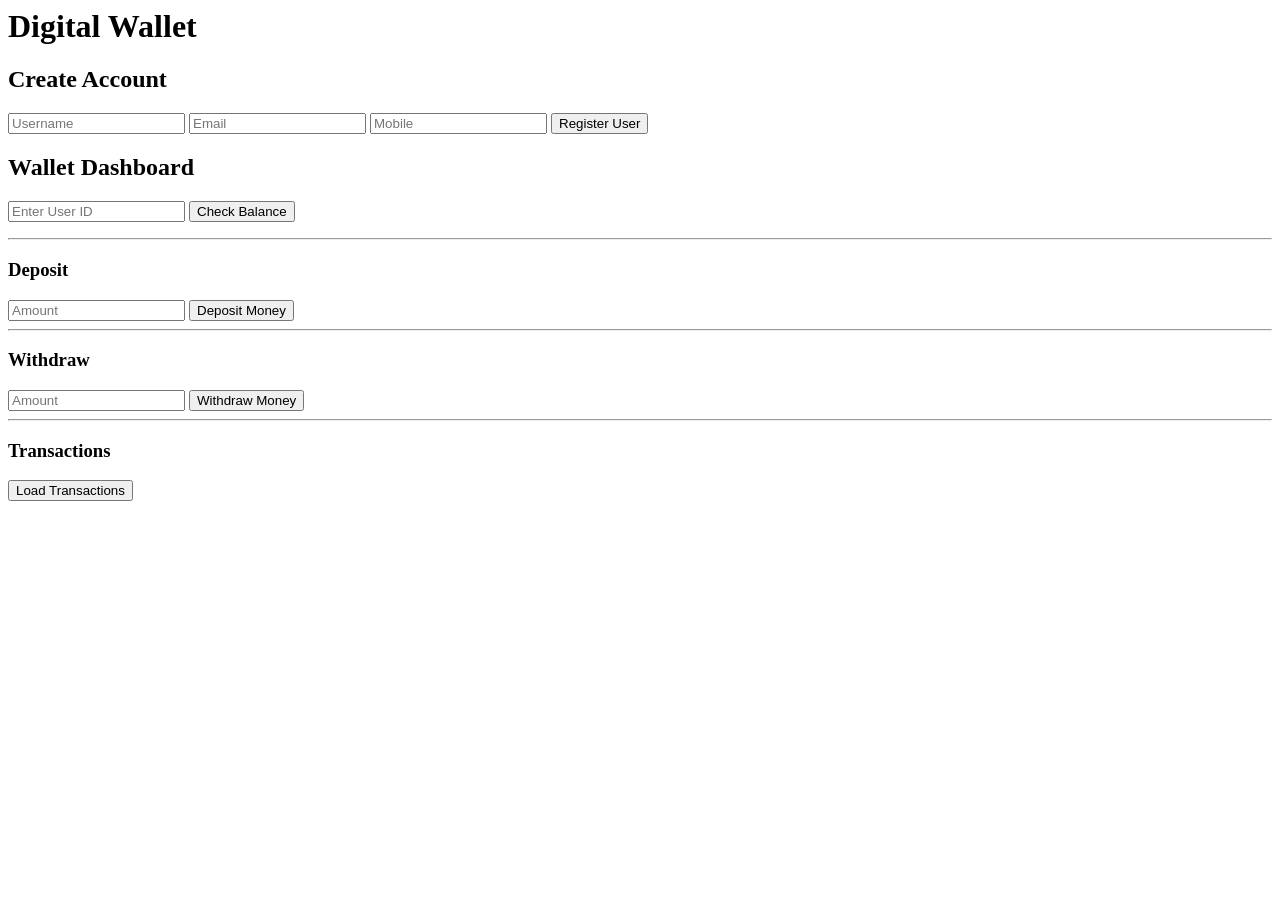
==== src/main/resources/static/index.html @ 520af1a2 "added a basic html css page with link integration using js" ====
<link rel="stylesheet" href="/style.css">
<body>

<h1 class="main-title">Digital Wallet</h1>

<div class="layout">

    <!-- USER REGISTRATION -->
    <div class="card">
        <h2>Create Account</h2>

        <input id="username" placeholder="Username">
        <input id="email" placeholder="Email">
        <input id="mobile" placeholder="Mobile">

        <button onclick="registerUser()">Register User</button>
    </div>


    <!-- WALLET DASHBOARD -->
    <div class="card">

        <h2>Wallet Dashboard</h2>

        <input id="userId" placeholder="Enter User ID">

        <button onclick="checkBalance()">Check Balance</button>

        <p id="balance"></p>

        <hr>

        <h3>Deposit</h3>

        <input id="depositAmount" placeholder="Amount">

        <button onclick="depositMoney()">Deposit Money</button>

        <hr>

        <h3>Withdraw</h3>

        <input id="withdrawAmount" placeholder="Amount">

        <button onclick="withdrawMoney()">Withdraw Money</button>

        <hr>

        <h3>Transactions</h3>

        <button onclick="getTransactions()">Load Transactions</button>

        <ul id="transactions"></ul>

    </div>

</div>

<script src="script.js"></script>

</body>
</html>
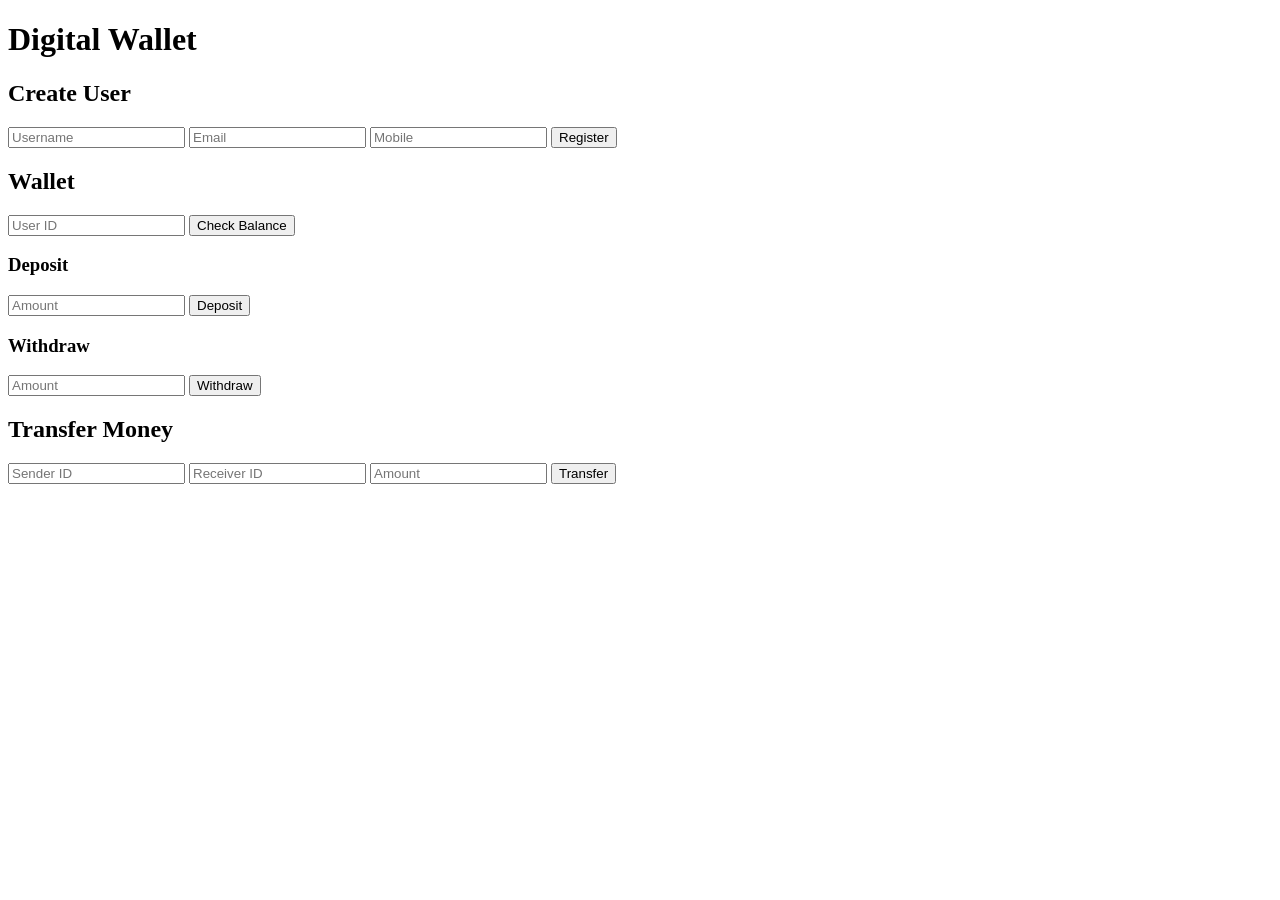
==== commit b33b02bd: "Added Transfer money between users feature" ====
--- a/src/main/resources/static/index.html
+++ b/src/main/resources/static/index.html
@@ -1,62 +1,68 @@
-<link rel="stylesheet" href="/style.css">
+<!DOCTYPE html>
+
+<html>
+
+<head>
+    <title>Digital Wallet</title>
+    <link rel="stylesheet" href="/style.css">
+</head>
+
 <body>
 
-<h1 class="main-title">Digital Wallet</h1>
+<h1 class="title">Digital Wallet</h1>
 
-<div class="layout">
+<div class="container">
 
-    <!-- USER REGISTRATION -->
     <div class="card">
-        <h2>Create Account</h2>
+        <h2>Create User</h2>
 
         <input id="username" placeholder="Username">
         <input id="email" placeholder="Email">
         <input id="mobile" placeholder="Mobile">
 
-        <button onclick="registerUser()">Register User</button>
+        <button onclick="registerUser()">Register</button>
+
     </div>
 
-
-    <!-- WALLET DASHBOARD -->
     <div class="card">
 
-        <h2>Wallet Dashboard</h2>
+        <h2>Wallet</h2>
 
-        <input id="userId" placeholder="Enter User ID">
+        <input id="userId" placeholder="User ID">
 
         <button onclick="checkBalance()">Check Balance</button>
 
         <p id="balance"></p>
 
-        <hr>
-
         <h3>Deposit</h3>
 
         <input id="depositAmount" placeholder="Amount">
 
-        <button onclick="depositMoney()">Deposit Money</button>
-
-        <hr>
+        <button onclick="depositMoney()">Deposit</button>
 
         <h3>Withdraw</h3>
 
         <input id="withdrawAmount" placeholder="Amount">
 
-        <button onclick="withdrawMoney()">Withdraw Money</button>
+        <button onclick="withdrawMoney()">Withdraw</button>
 
-        <hr>
+    </div>
 
-        <h3>Transactions</h3>
+    <div class="card">
 
-        <button onclick="getTransactions()">Load Transactions</button>
+        <h2>Transfer Money</h2>
 
-        <ul id="transactions"></ul>
+        <input id="senderId" placeholder="Sender ID">
+        <input id="receiverId" placeholder="Receiver ID">
+        <input id="transferAmount" placeholder="Amount">
+
+        <button onclick="transferMoney()">Transfer</button>
 
     </div>
 
 </div>
 
-<script src="script.js"></script>
+<script src="/script.js"></script>
 
 </body>
-</html>+</html>
